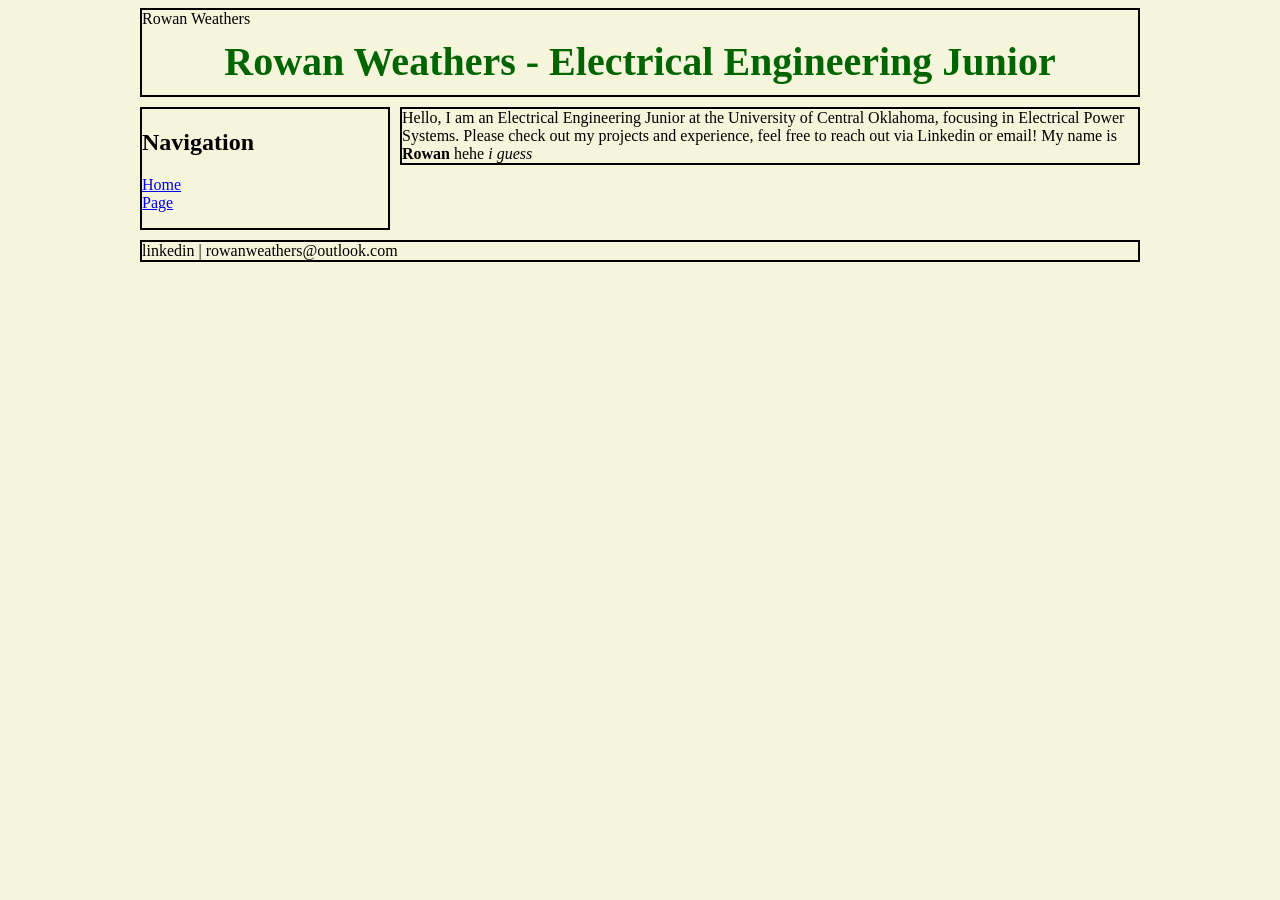
==== index.html @ 6a6de06f "Update index.html" ====
<!DOCTYPE html>
<html>
    <head>
        <title>Rowan Weathers</title>
        <link rel="stylesheet" href="style.css">
    </head>
    
    <body style="background-color:beige;">
        <div class="box">
            <header>
                Rowan Weathers
                <h1>Rowan Weathers - Electrical Engineering Junior</h1>
            </header>
            <nav>
                <h2>Navigation</h2>
                <ul>
                    <li><a href="index.html">Home</a></li>
                    <li><a href="projectpage.html">Page</a></li>
                </ul>
            </nav>
            <main>
                Hello, I am an Electrical Engineering Junior at the University of Central Oklahoma, focusing in Electrical Power Systems. Please check out my projects and experience, feel free to reach out via Linkedin or email! My name is <b>Rowan</b> hehe <i>i guess</i>
            </main>
            <footer>
                <a.href="https://www.linkedin.com/in/rowan-weathers-b53486278/">linkedin</a> | rowanweathers@outlook.com
            </footer>

        </div>

        
        
    </body>
</html>
---- style.css ----
.box {
    max-width: 1000px;
    margin: auto;
    display: grid;
    grid-gap: 10px;
    grid-template-columns: 250px minmax(0,1fr);
}

header, nav, main, footer{
    border: black 2px solid;
}

header {
    grid-row: 1 / 2 ;
    grid-column: 1 / 3 ;
}

nav {
    grid-row: 2 / 3 ;
    grid-column: 1 / 2 ;
    height: max-content;
}

main {
    grid-row: 2 / 3 ;
    grid-column: 2 / 3 ;
    height: max-content;
}

footer {
    grid-row: 3 / 4 ;
    grid-column: 1 / 3 ;
}

h1 {
    color: darkgreen;
    font-family: fantasy;
    font-size: 40px;
    margin: 10px 0;
    text-align: center;
}

img {
    max-width: 100%;
}

ul {
    padding: 0;
}

ul li::marker {
    content: none;
}
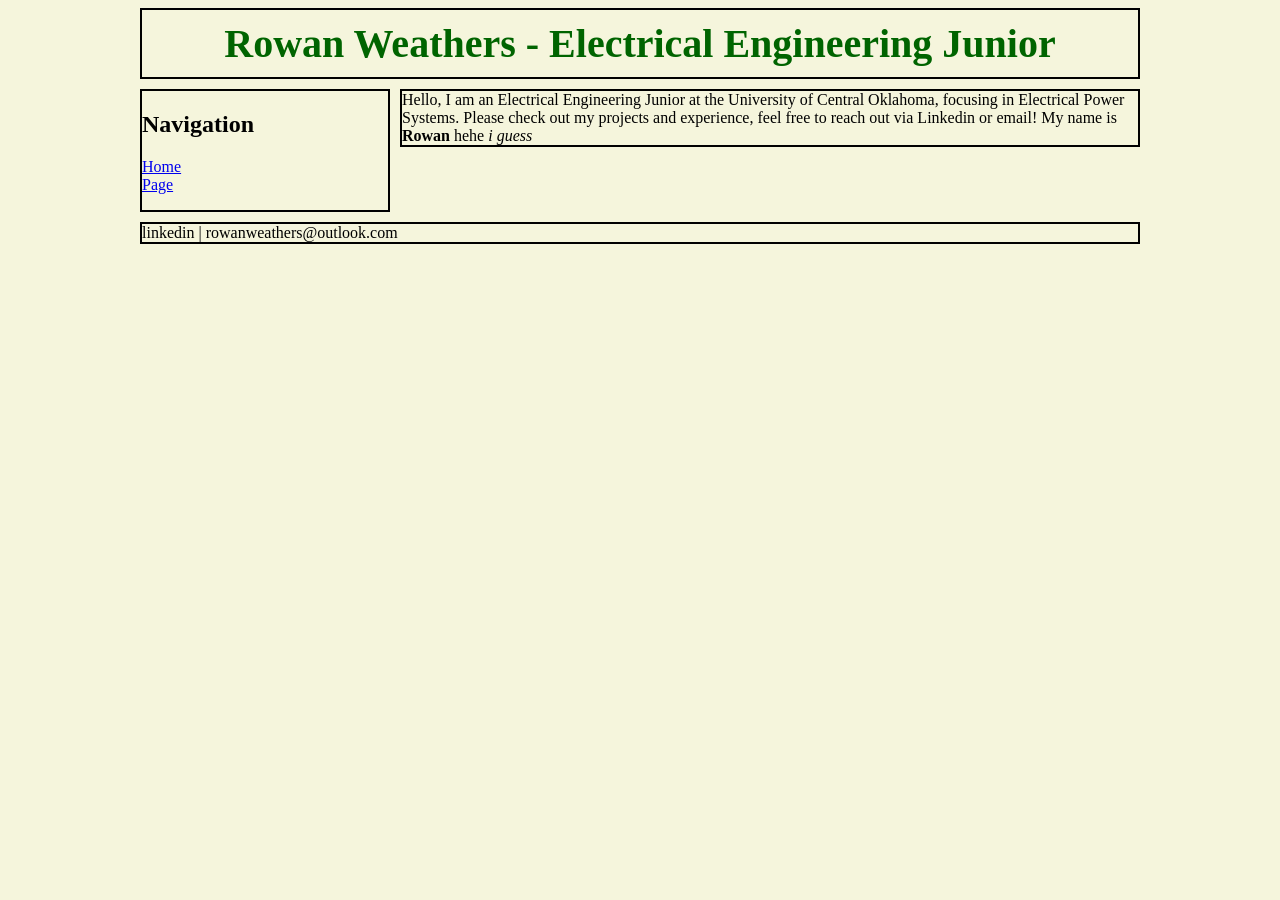
==== commit e137324d: "Update index.html" ====
--- a/index.html
+++ b/index.html
@@ -1,14 +1,13 @@
 <!DOCTYPE html>
 <html>
     <head>
-        <title>Rowan Weathers</title>
+        <title>Home: RWeathers</title>
         <link rel="stylesheet" href="style.css">
     </head>
     
     <body style="background-color:beige;">
         <div class="box">
             <header>
-                Rowan Weathers
                 <h1>Rowan Weathers - Electrical Engineering Junior</h1>
             </header>
             <nav>
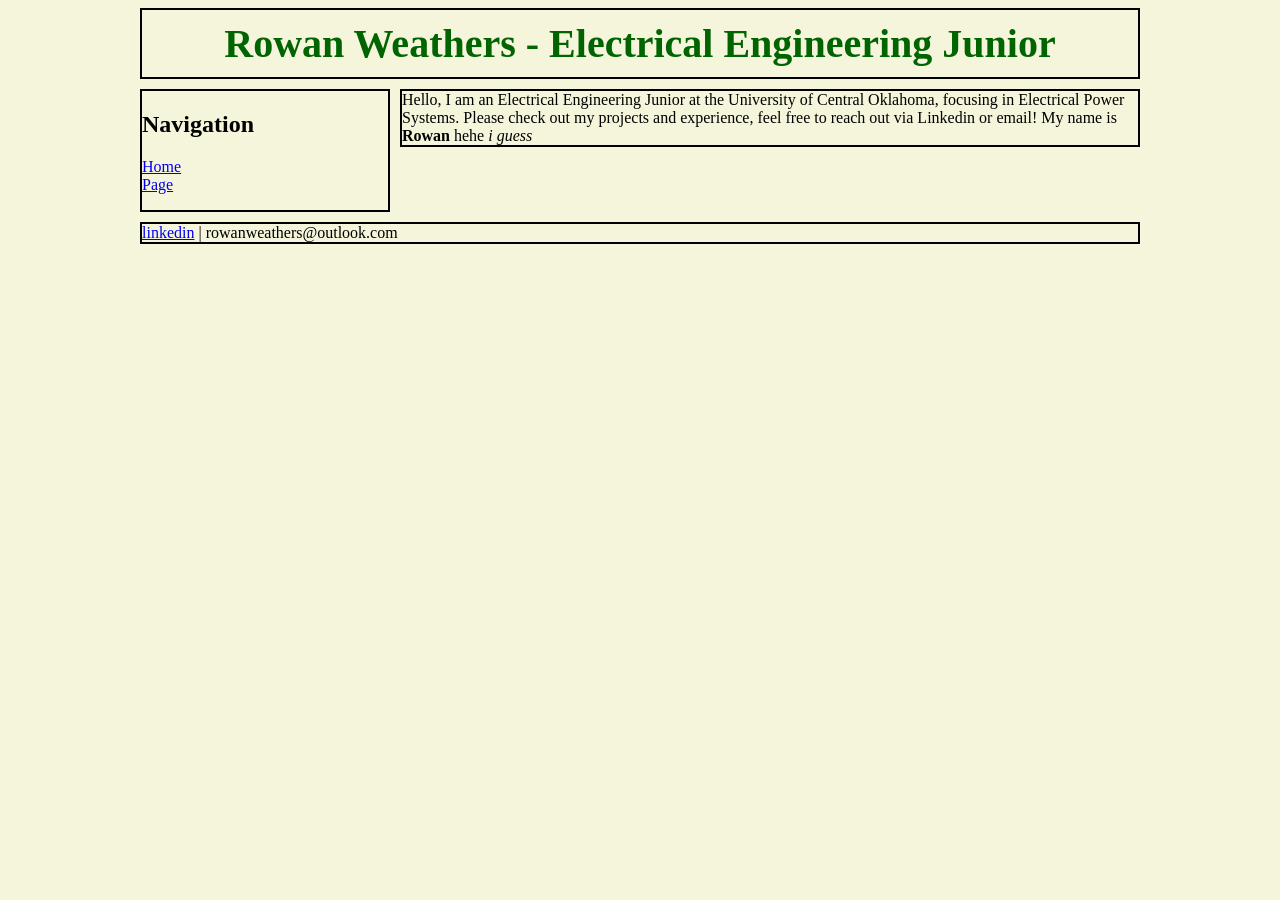
==== commit a4a98c61: "Update index.html" ====
--- a/index.html
+++ b/index.html
@@ -1,8 +1,9 @@
 <!DOCTYPE html>
 <html>
+    <link rel="stylesheet" href="style.css">
     <head>
         <title>Home: RWeathers</title>
-        <link rel="stylesheet" href="style.css">
+        
     </head>
     
     <body style="background-color:beige;">
@@ -21,7 +22,7 @@
                 Hello, I am an Electrical Engineering Junior at the University of Central Oklahoma, focusing in Electrical Power Systems. Please check out my projects and experience, feel free to reach out via Linkedin or email! My name is <b>Rowan</b> hehe <i>i guess</i>
             </main>
             <footer>
-                <a.href="https://www.linkedin.com/in/rowan-weathers-b53486278/">linkedin</a> | rowanweathers@outlook.com
+                <a href="https://www.linkedin.com/in/rowan-weathers-b53486278/">linkedin</a> | rowanweathers@outlook.com
             </footer>
 
         </div>
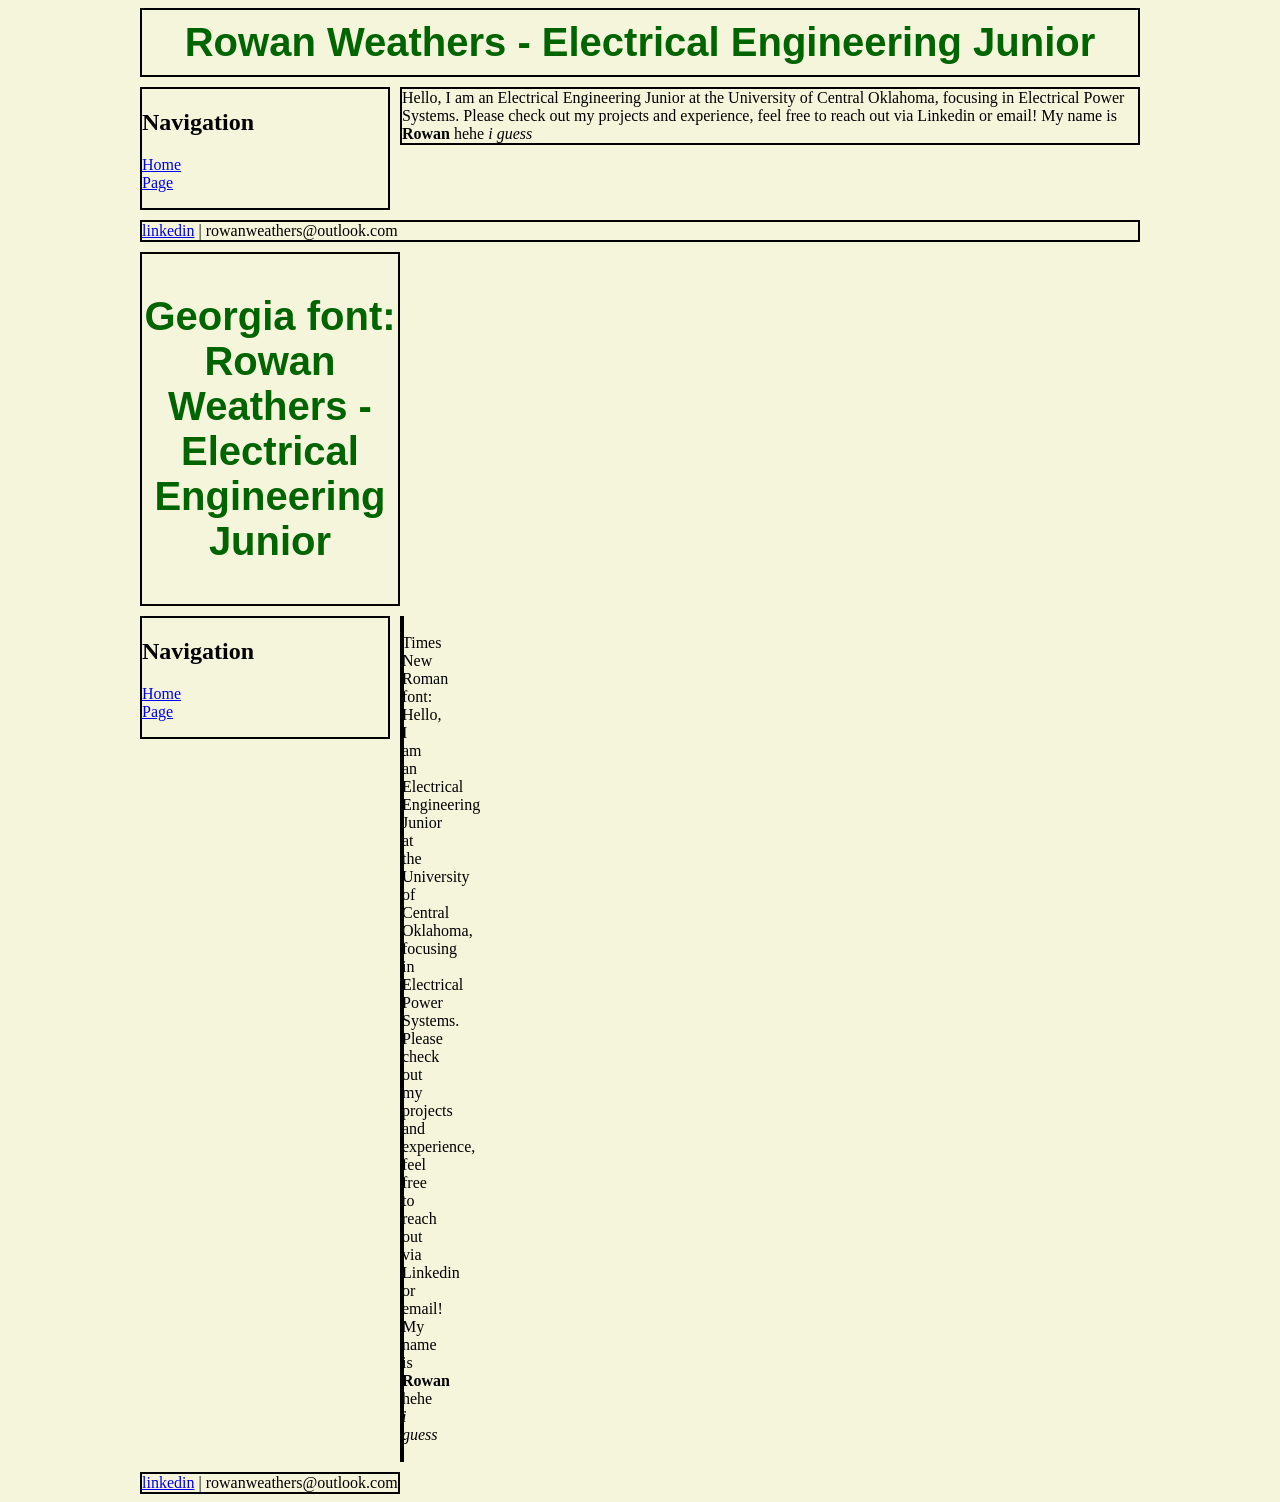
==== commit 52f311dc: "Update index.html" ====
--- a/index.html
+++ b/index.html
@@ -10,7 +10,41 @@
         <div class="box">
             <header>
                 <h1>Rowan Weathers - Electrical Engineering Junior</h1>
+            </header><!DOCTYPE html>
+<html>
+    <link rel="stylesheet" href="style.css">
+    <head>
+        <title>Home:RWeathers</title>
+        
+    </head>
+    
+    <body style="background-color:beige;">
+        <div class="box">
+            <header>
+                <h1><p class="georgia">Georgia font: Rowan Weathers - Electrical Engineering Junior</p></h1>
             </header>
+            <nav>
+                <h2>Navigation</h2>
+                <ul>
+                    <li><a href="index.html">Home</a></li>
+                    <li><a href="projectpage.html">Page</a></li>
+                </ul>
+            </nav>
+            <main>
+                <p class="times-new-roman">Times New Roman font: Hello, I am an Electrical Engineering Junior at the University of Central Oklahoma, focusing in Electrical Power Systems. Please 
+                check out my projects and experience, feel free to reach out via Linkedin or email! My name is <b>Rowan</b> hehe <i>i guess</i></p>
+                
+            </main>
+            <footer>
+                <a href="https://www.linkedin.com/in/rowan-weathers-b53486278/">linkedin</a> | rowanweathers@outlook.com
+            </footer>
+
+        </div>
+
+        
+        
+    </body>
+</html>
             <nav>
                 <h2>Navigation</h2>
                 <ul>
--- a/style.css
+++ b/style.css
@@ -34,11 +34,17 @@
 
 h1 {
     color: darkgreen;
-    font-family: fantasy;
+    font-family: Helvetica;
+    
     font-size: 40px;
     margin: 10px 0;
     text-align: center;
 }
+p.helvetica {
+    /* sets the text to Helvetica font*/
+    font-family: Helvetica;
+}
+
 
 img {
     max-width: 100%;
--- a/style.css
+++ b/style.css
@@ -34,11 +34,17 @@
 
 h1 {
     color: darkgreen;
-    font-family: fantasy;
+    font-family: Helvetica;
+    
     font-size: 40px;
     margin: 10px 0;
     text-align: center;
 }
+p.helvetica {
+    /* sets the text to Helvetica font*/
+    font-family: Helvetica;
+}
+
 
 img {
     max-width: 100%;
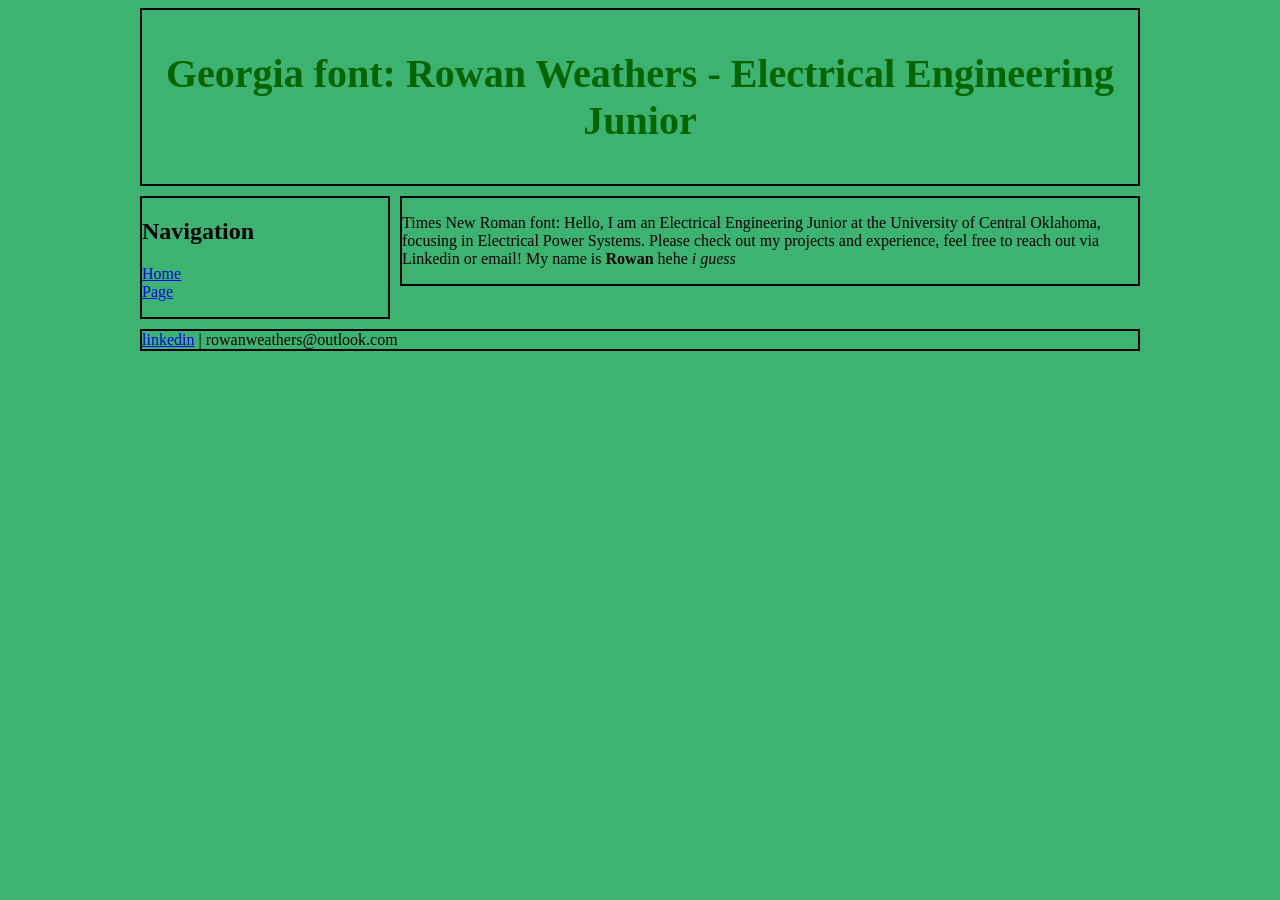
==== commit 855d8fe4: "Update index.html" ====
--- a/index.html
+++ b/index.html
@@ -1,16 +1,4 @@
 <!DOCTYPE html>
-<html>
-    <link rel="stylesheet" href="style.css">
-    <head>
-        <title>Home: RWeathers</title>
-        
-    </head>
-    
-    <body style="background-color:beige;">
-        <div class="box">
-            <header>
-                <h1>Rowan Weathers - Electrical Engineering Junior</h1>
-            </header><!DOCTYPE html>
 <html>
     <link rel="stylesheet" href="style.css">
     <head>
@@ -18,7 +6,7 @@
         
     </head>
     
-    <body style="background-color:beige;">
+    <body style="background-color:mediumseagreen;">
         <div class="box">
             <header>
                 <h1><p class="georgia">Georgia font: Rowan Weathers - Electrical Engineering Junior</p></h1>
@@ -45,23 +33,3 @@
         
     </body>
 </html>
-            <nav>
-                <h2>Navigation</h2>
-                <ul>
-                    <li><a href="index.html">Home</a></li>
-                    <li><a href="projectpage.html">Page</a></li>
-                </ul>
-            </nav>
-            <main>
-                Hello, I am an Electrical Engineering Junior at the University of Central Oklahoma, focusing in Electrical Power Systems. Please check out my projects and experience, feel free to reach out via Linkedin or email! My name is <b>Rowan</b> hehe <i>i guess</i>
-            </main>
-            <footer>
-                <a href="https://www.linkedin.com/in/rowan-weathers-b53486278/">linkedin</a> | rowanweathers@outlook.com
-            </footer>
-
-        </div>
-
-        
-        
-    </body>
-</html>
--- a/style.css
+++ b/style.css
@@ -34,15 +34,21 @@
 
 h1 {
     color: darkgreen;
-    font-family: Helvetica;
+    font-family: "Times New Roman", serif;
     
     font-size: 40px;
     margin: 10px 0;
     text-align: center;
 }
-p.helvetica {
-    /* sets the text to Helvetica font*/
-    font-family: Helvetica;
+
+p.times-new-roman {
+    /* sets the text to "Times New Roman" */
+    font-family: "Times New Roman";
+}
+
+p.georgia {
+    /* sets the text to Georgia */
+    font-family: Georgia;
 }
 
 
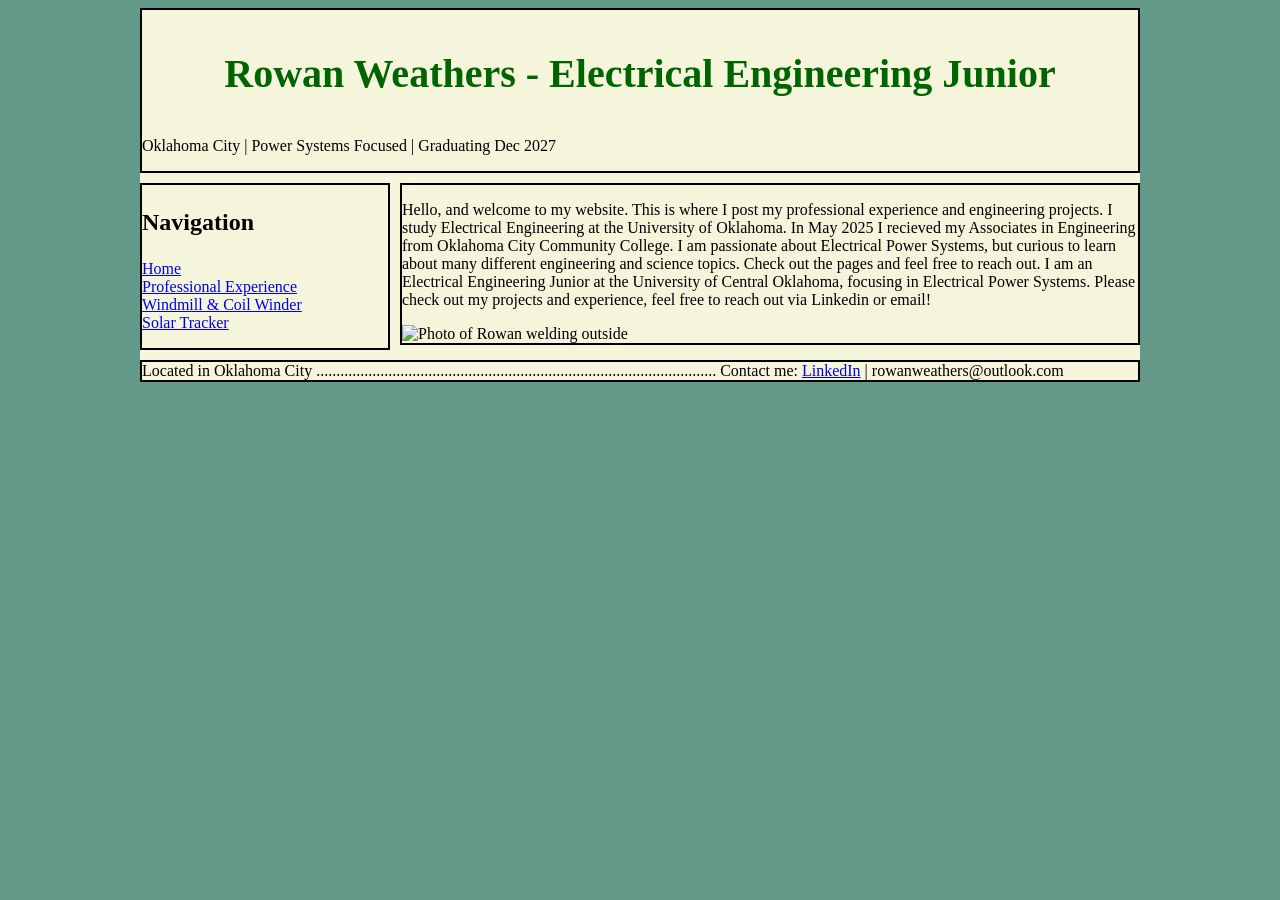
==== commit dd327b80: "Update index.html" ====
--- a/index.html
+++ b/index.html
@@ -6,25 +6,33 @@
         
     </head>
     
-    <body style="background-color:mediumseagreen;">
+    <body style="background-color:rgb(99,153,136);">
         <div class="box">
             <header>
-                <h1><p class="georgia">Georgia font: Rowan Weathers - Electrical Engineering Junior</p></h1>
+                <h1><p class="helvetica">Rowan Weathers - Electrical Engineering Junior</p></h1>
+                <p class="helvetica">Oklahoma City | Power Systems Focused | Graduating Dec 2027</p>
             </header>
             <nav>
-                <h2>Navigation</h2>
+                <h2><p class="helvetica">Navigation</p></h2>
                 <ul>
                     <li><a href="index.html">Home</a></li>
-                    <li><a href="projectpage.html">Page</a></li>
+                    <li><a href="profexp.html">Professional Experience</a></li>
+                    <!-- <li><a href="ptct.html">PT & CT Testing</a></li> -->
+                    <li><a href="windmill.html">Windmill & Coil Winder</a></li>
+                    <li><a href="solar.html">Solar Tracker</a></li>
                 </ul>
             </nav>
             <main>
-                <p class="times-new-roman">Times New Roman font: Hello, I am an Electrical Engineering Junior at the University of Central Oklahoma, focusing in Electrical Power Systems. Please 
-                check out my projects and experience, feel free to reach out via Linkedin or email! My name is <b>Rowan</b> hehe <i>i guess</i></p>
+                <p class="arial">Hello, and welcome to my website. This is where I post my professional experience and engineering projects. I study Electrical 
+                    Engineering at the University of Oklahoma. In May 2025 I recieved my Associates in Engineering from Oklahoma City Community College. I am 
+                    passionate about Electrical Power Systems, but curious to learn about many different engineering and science topics. Check out the pages
+                    and feel free to reach out.   I am an Electrical Engineering Junior at the University of Central Oklahoma, focusing in Electrical Power Systems. Please 
+                    check out my projects and experience, feel free to reach out via Linkedin or email!</p>
+                    <img src="ro_weld_spring24.PNG" alt="Photo of Rowan welding outside" class="center" style="width:300px">
                 
             </main>
             <footer>
-                <a href="https://www.linkedin.com/in/rowan-weathers-b53486278/">linkedin</a> | rowanweathers@outlook.com
+                Located in Oklahoma City .................................................................................................... Contact me: <a href="https://www.linkedin.com/in/rowan-weathers-b53486278/">LinkedIn</a> | rowanweathers@outlook.com
             </footer>
 
         </div>
--- a/style.css
+++ b/style.css
@@ -1,4 +1,5 @@
 .box {
+    background-color: beige;
     max-width: 1000px;
     margin: auto;
     display: grid;
